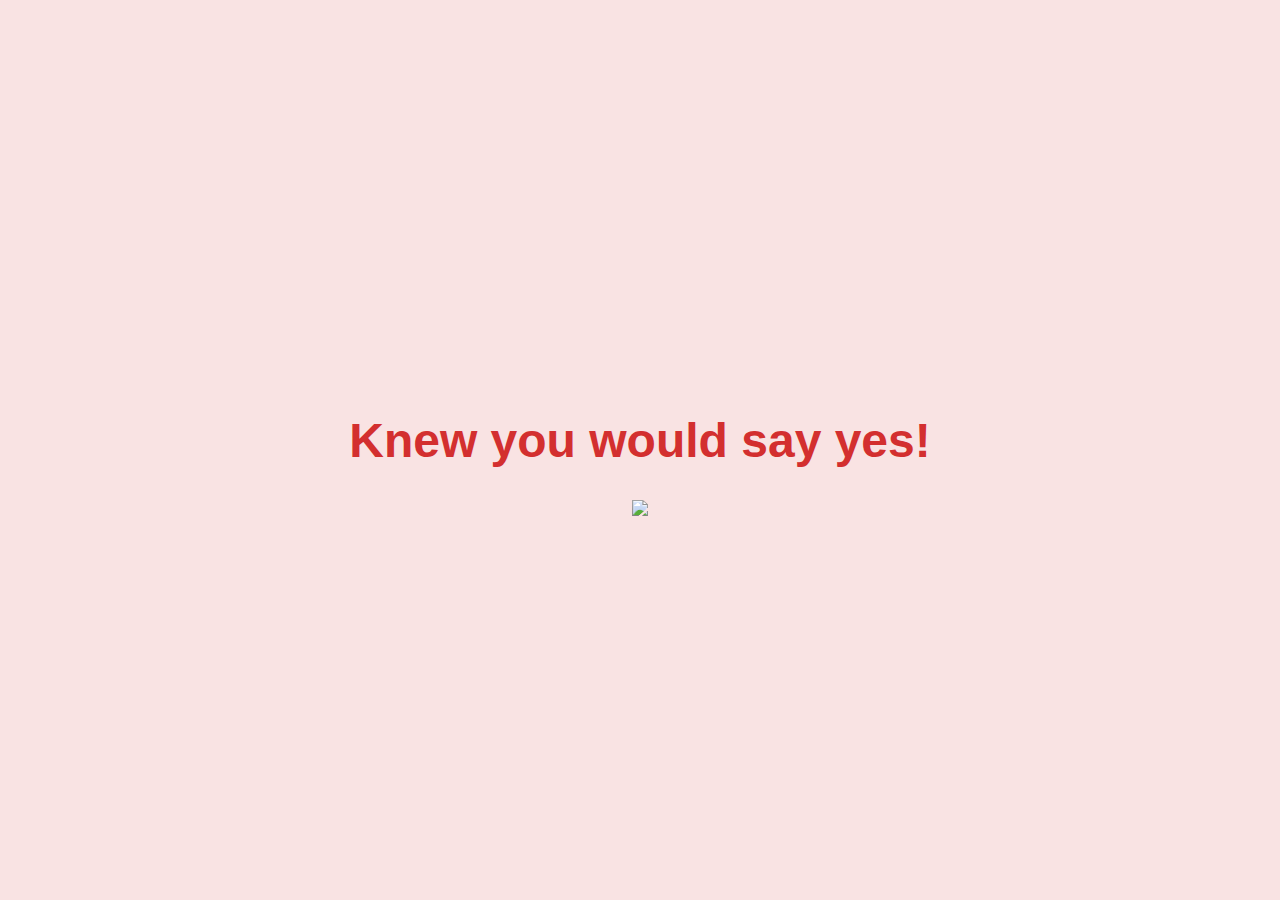
==== yes_page.html @ 5c8b948a "Add files via upload" ====
<!DOCTYPE html>
<html lang="en">
<head>
    <meta charset="UTF-8">
    <meta name="viewport" content="width=device-width, initial-scale=1.0">
    <title>Knew you would say yes!</title>
    <link rel="stylesheet" href="./yes_style.css">
</head>
<body>
    <div class="container">
        <h1 class="header_text">Knew you would say yes!</h1>
        <div class="gif_container">
            <img src="https://media4.giphy.com/media/v1.Y2lkPTc5MGI3NjExMmo3c3l5ODh3ZGN6NHhhaDE2Mjg1ZjkwOXczdDFxbWM3dTBtaW9zaiZlcD12MV9pbnRlcm5hbF9naWZfYnlfaWQmY3Q9cw/9XY4f3FgFTT4QlaYqa/giphy.gif">
        </div>
    </div>
</body>
</html>
---- yes_style.css ----
body {
    display: flex;
    justify-content: center;
    align-items: center;
    height: 100vh;
    margin: 0;
    background-color: #f9e3e3;
    font-family: 'Arial', sans-serif;
}

.container {
    text-align: center;
}

.header_text {
    font-size: 3em;
    color: #d32f2f;
}

.gif_container img {
    width: 100%; 
    max-width: 500px; 
    height: auto; 
}
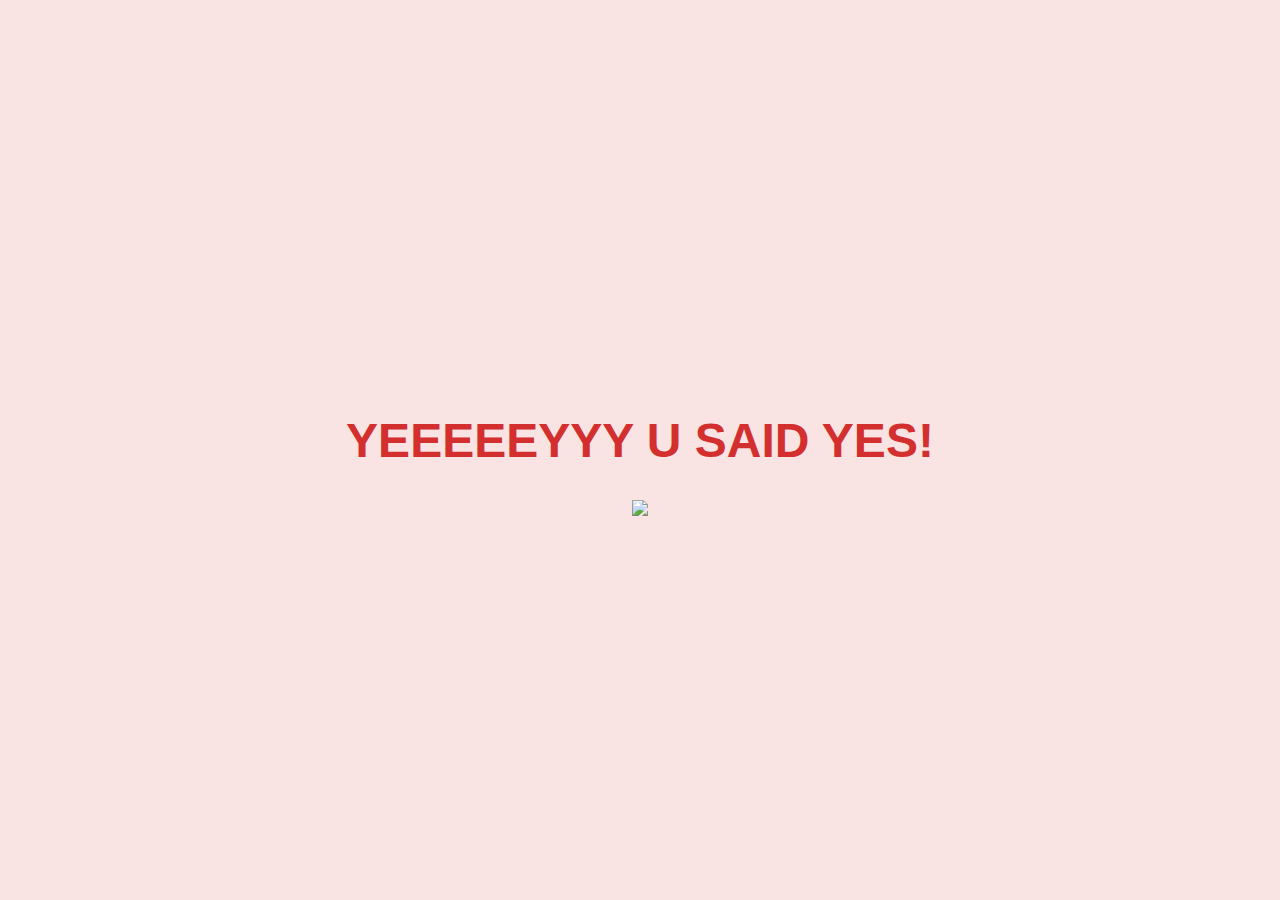
==== commit 577f0f49: "Update yes_page.html" ====
--- a/yes_page.html
+++ b/yes_page.html
@@ -3,14 +3,14 @@
 <head>
     <meta charset="UTF-8">
     <meta name="viewport" content="width=device-width, initial-scale=1.0">
-    <title>Knew you would say yes!</title>
+    <title>YES!</title>
     <link rel="stylesheet" href="./yes_style.css">
 </head>
 <body>
     <div class="container">
-        <h1 class="header_text">Knew you would say yes!</h1>
+        <h1 class="header_text">YEEEEEYYY U SAID YES!</h1>
         <div class="gif_container">
-            <img src="https://media4.giphy.com/media/v1.Y2lkPTc5MGI3NjExMmo3c3l5ODh3ZGN6NHhhaDE2Mjg1ZjkwOXczdDFxbWM3dTBtaW9zaiZlcD12MV9pbnRlcm5hbF9naWZfYnlfaWQmY3Q9cw/9XY4f3FgFTT4QlaYqa/giphy.gif">
+            <img src="https://media2.giphy.com/media/v1.Y2lkPTc5MGI3NjExZHdsbmt2NGZpbGRvcHh2dWYxZzlwOWl4bGQ3bHg3aWw3bDM2ZGM2cyZlcD12MV9pbnRlcm5hbF9naWZfYnlfaWQmY3Q9Zw/7zGmpJmwUp5lNFudOf/giphy.gif">
         </div>
     </div>
 </body>
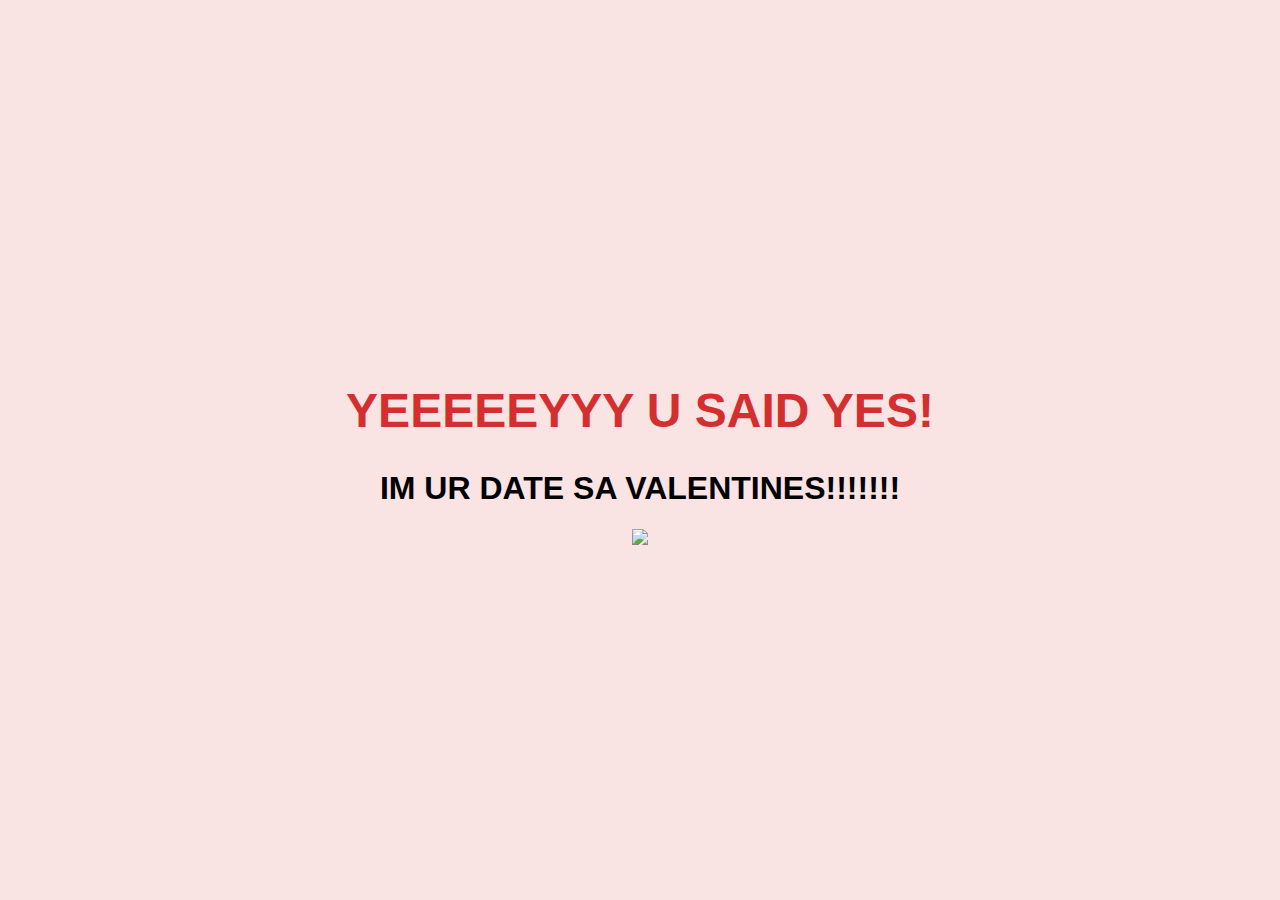
==== commit 4891fdf4: "Update yes_page.html" ====
--- a/yes_page.html
+++ b/yes_page.html
@@ -9,6 +9,7 @@
 <body>
     <div class="container">
         <h1 class="header_text">YEEEEEYYY U SAID YES!</h1>
+        <h1>IM UR DATE SA VALENTINES!!!!!!!</h1>
         <div class="gif_container">
             <img src="https://media2.giphy.com/media/v1.Y2lkPTc5MGI3NjExZHdsbmt2NGZpbGRvcHh2dWYxZzlwOWl4bGQ3bHg3aWw3bDM2ZGM2cyZlcD12MV9pbnRlcm5hbF9naWZfYnlfaWQmY3Q9Zw/7zGmpJmwUp5lNFudOf/giphy.gif">
         </div>
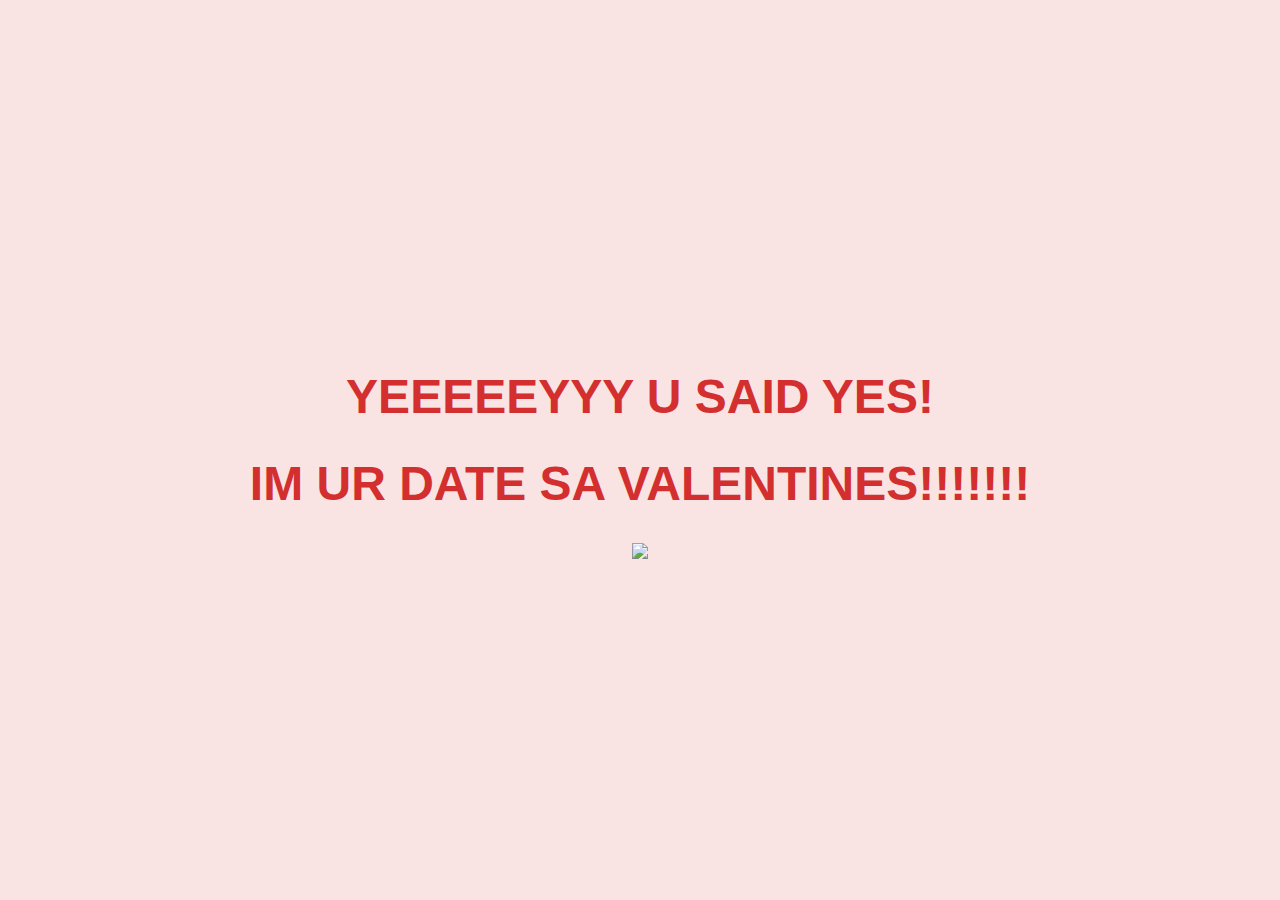
==== commit 8ba889ef: "Update yes_page.html" ====
--- a/yes_page.html
+++ b/yes_page.html
@@ -9,7 +9,7 @@
 <body>
     <div class="container">
         <h1 class="header_text">YEEEEEYYY U SAID YES!</h1>
-        <h1>IM UR DATE SA VALENTINES!!!!!!!</h1>
+        <h1 class="header_text">IM UR DATE SA VALENTINES!!!!!!!</h1>
         <div class="gif_container">
             <img src="https://media2.giphy.com/media/v1.Y2lkPTc5MGI3NjExZHdsbmt2NGZpbGRvcHh2dWYxZzlwOWl4bGQ3bHg3aWw3bDM2ZGM2cyZlcD12MV9pbnRlcm5hbF9naWZfYnlfaWQmY3Q9Zw/7zGmpJmwUp5lNFudOf/giphy.gif">
         </div>
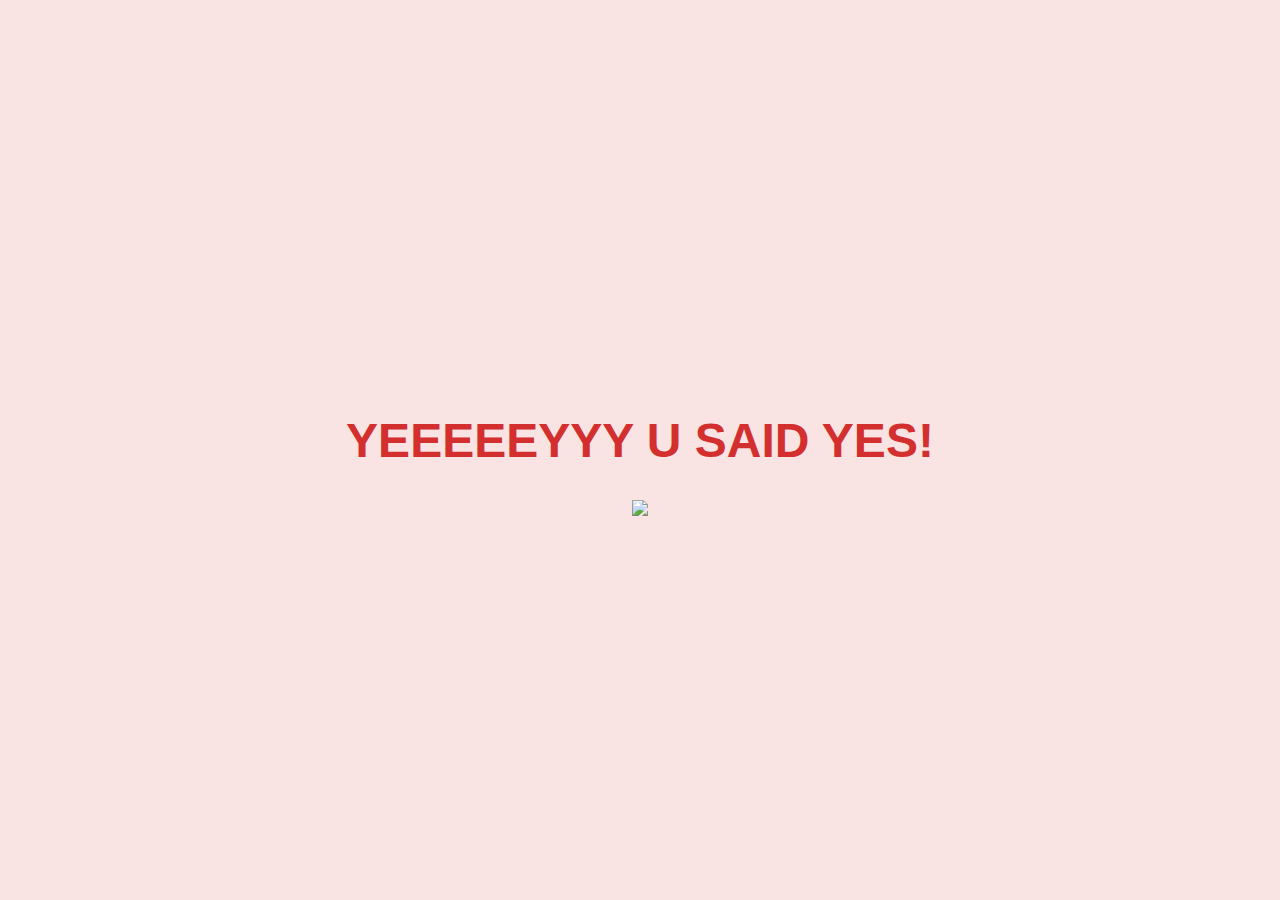
==== commit 05e138ea: "Update yes_page.html" ====
--- a/yes_page.html
+++ b/yes_page.html
@@ -9,7 +9,6 @@
 <body>
     <div class="container">
         <h1 class="header_text">YEEEEEYYY U SAID YES!</h1>
-        <h1 class="header_text">IM UR DATE SA VALENTINES!!!!!!!</h1>
         <div class="gif_container">
             <img src="https://media2.giphy.com/media/v1.Y2lkPTc5MGI3NjExZHdsbmt2NGZpbGRvcHh2dWYxZzlwOWl4bGQ3bHg3aWw3bDM2ZGM2cyZlcD12MV9pbnRlcm5hbF9naWZfYnlfaWQmY3Q9Zw/7zGmpJmwUp5lNFudOf/giphy.gif">
         </div>
